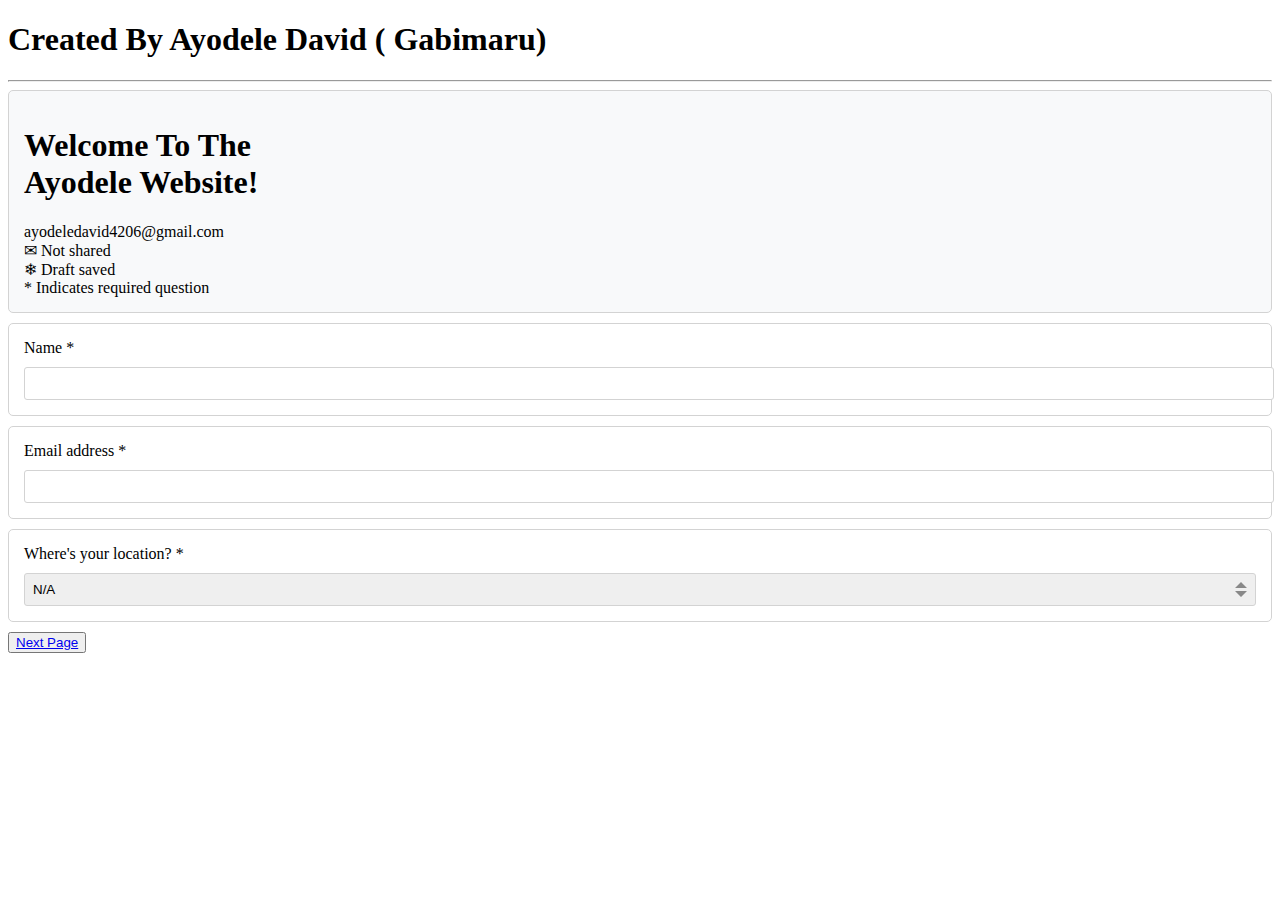
==== index.html @ 676fa515 "Add files via upload" ====
<!DOCTYPE html>
<html>

<head>
  <meta charset="UTF-8">
  <meta name="viewport" content="width=device-width, initial-scale=1">
  <title></title>
</head>
<link rel="stylesheet" href="style.css" type="text/css" media="all" />
<body>
  <h1>Created By Ayodele David ( Gabimaru) </h1><hr />
<div class="header-container" style="background-color: #f8f9fa; border: 1px solid #d3d3d3; padding: 15px; border-radius: 5px; margin-bottom: 10px;">
  <div class="header-section">
    <h1>Welcome To The<br>Ayodele Website!</h1>
    <div class="account-info">
      <span class="email">ayodeledavid4206@gmail.com</span>
    </div>
    <div class="sharing-status">
      <span class="icon">&#x2709;</span> <!-- Envelope icon -->
      <span>Not shared</span>
    </div>
    <div class="draft-status">
      <span class="icon">&#x2744;</span> <!-- Cloud Icon -->
      <span>Draft saved</span>
    </div>
    <div class="required-indicator">
      <span>* Indicates required question</span>
    </div>
  </div>
</div> 
<div class="form-field-container" style="background-color: #fff; border: 1px solid #d3d3d3; padding: 15px; border-radius: 5px; margin-bottom: 10px;">
  <label for="name">Name *</label>
  <input type="text" id="name" name="name" value=" " style="width: 100%; padding: 8px; margin-top: 5px; border: 1px solid #d3d3d3; border-radius: 3px;">
</div>

<div class="form-field-container" style="background-color: #fff; border: 1px solid #d3d3d3; padding: 15px; border-radius: 5px; margin-bottom: 10px;">
  <label for="email">Email address *</label>
  <input type="email" id="email" name="email" value=" " style="width: 100%; padding: 8px; margin-top: 5px; border: 1px solid #d3d3d3; border-radius: 3px;">
</div>
<div class="form-field-container">
  <label for="location">Where's your location? *</label>
<select id="location" name="location">
  <option value="N/A">N/A</option>
  <option value="Abia">Abia</option>
  <option value="Adamawa">Adamawa</option>
  <option value="Akwa Ibom">Akwa Ibom</option>
  <option value="Anambra">Anambra</option>
  <option value="Bauchi">Bauchi</option>
  <option value="Bayelsa">Bayelsa</option>
  <option value="Benue">Benue</option>
  <option value="Borno">Borno</option>
  <option value="Cross River">Cross River</option>
  <option value="Delta">Delta</option>
  <option value="Ebonyi">Ebonyi</option>
  <option value="Edo">Edo</option>
  <option value="Ekiti">Ekiti</option>
  <option value="Enugu">Enugu</option>
  <option value="Gombe">Gombe</option>
  <option value="Imo">Imo</option>
  <option value="Jigawa">Jigawa</option>
  <option value="Kaduna">Kaduna</option>
  <option value="Kano">Kano</option>
  <option value="Katsina">Katsina</option>
  <option value="Kebbi">Kebbi</option>
  <option value="Kogi">Kogi</option>
  <option value="Kwara">Kwara</option>
  <option value="Lagos">Lagos</option>
  <option value="Nasarawa">Nasarawa</option>
  <option value="Niger">Niger</option>
  <option value="Ogun">Ogun</option>
  <option value="Ondo">Ondo</option>
  <option value="Osun">Osun</option>
  <option value="Oyo">Oyo</option>
  <option value="Plateau">Plateau</option>
  <option value="Rivers">Rivers</option>
  <option value="Sokoto">Sokoto</option>
  <option value="Taraba">Taraba</option>
  <option value="Yobe">Yobe</option>
  <option value="Zamfara">Zamfara</option>
  <option value="FCT">Abuja (FCT)</option>
</select>
</div>
<button type="submit"><a href="./index2.html" target=_blank title="Next Page">Next Page</a></button>
</body>

</html>
---- style.css ----
.form-field-container {
  background-color: #fff;
  border: 1px solid #d3d3d3;
  padding: 15px;
  border-radius: 5px;
  margin-bottom: 10px;
}

.form-field-container label {
  display: block;
  margin-bottom: 5px;
}

.form-field-container select {
  width: 100%;
  padding: 8px;
  margin-top: 5px;
  border: 1px solid #d3d3d3;
  border-radius: 3px;
  box-sizing: border-box;
  appearance: none; /* Remove default dropdown arrow */
  background-image: url("data:image/svg+xml,%3Csvg xmlns='http://www.w3.org/2000/svg' viewBox='0 0 4 5'%3E%3Cpath fill='%23888' d='M2 0L0 2h4zm0 5L0 3h4z'/%3E%3C/svg%3E"); /* Custom arrow */
  background-repeat: no-repeat;
  background-position: right 8px top 50%;
  background-size: 12px;
}

/* Optional: Style the select dropdown on focus */
.form-field-container select:focus {
  outline: none; /* Remove default focus outline */
  border-color: #66afe9; /* Change border color on focus */
  box-shadow: 0 0 5px rgba(102, 175, 233, 0.5); /* Add a subtle box shadow on focus */
}
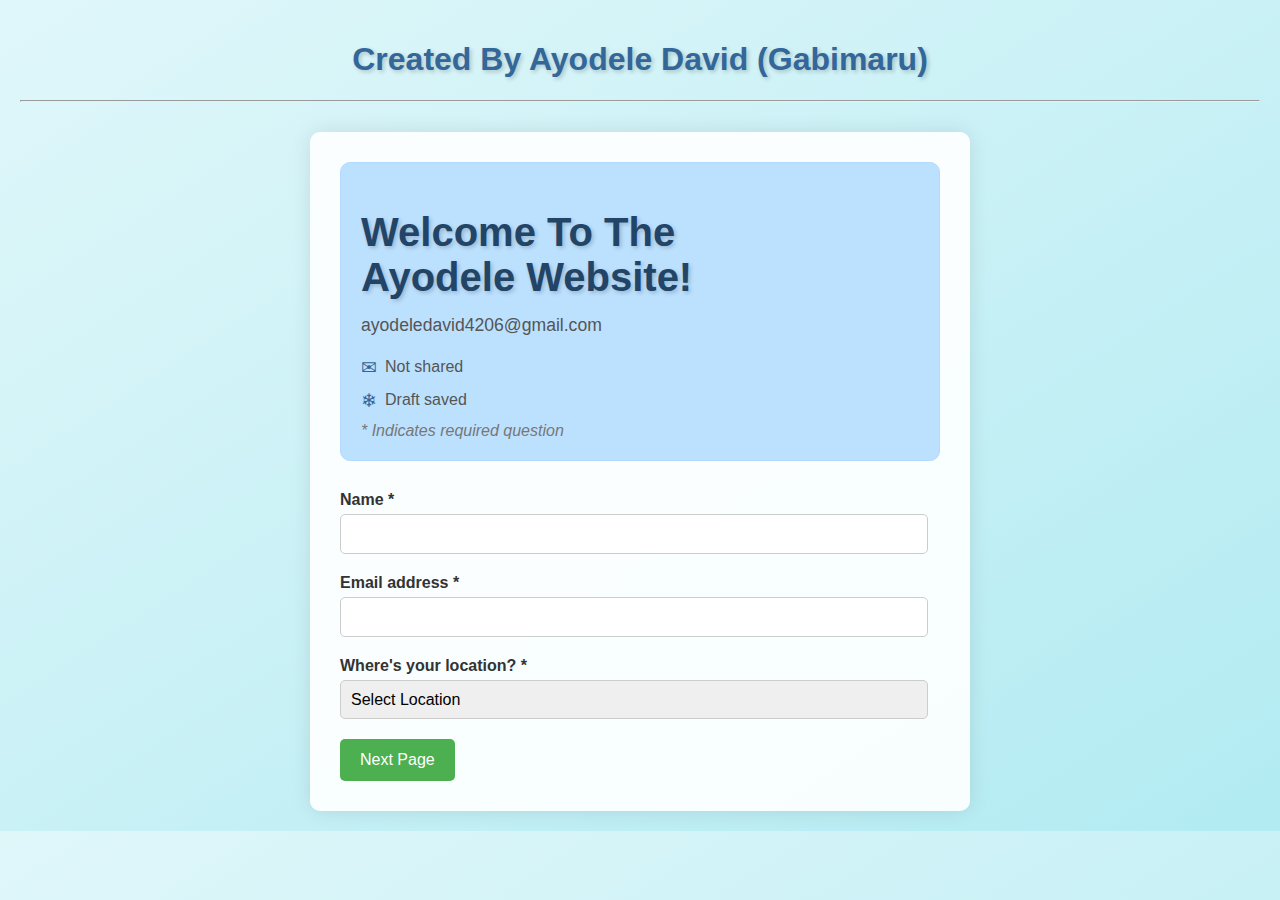
==== commit dc73ab73: "Add files via upload" ====
--- a/index.html
+++ b/index.html
@@ -4,83 +4,98 @@
 <head>
   <meta charset="UTF-8">
   <meta name="viewport" content="width=device-width, initial-scale=1">
-  <title></title>
+  <title>Ayodele David (Gabimaru)</title>
+  <link rel="stylesheet" href="style.css">
 </head>
-<link rel="stylesheet" href="style.css" type="text/css" media="all" />
+
 <body>
-  <h1>Created By Ayodele David ( Gabimaru) </h1><hr />
-<div class="header-container" style="background-color: #f8f9fa; border: 1px solid #d3d3d3; padding: 15px; border-radius: 5px; margin-bottom: 10px;">
-  <div class="header-section">
-    <h1>Welcome To The<br>Ayodele Website!</h1>
-    <div class="account-info">
-      <span class="email">ayodeledavid4206@gmail.com</span>
+  <header>
+    <h1>Created By Ayodele David (Gabimaru)</h1>
+    <hr>
+  </header>
+
+  <div class="container">
+    <div class="header-container">
+      <div class="header-section">
+        <h1>Welcome To The<br>Ayodele Website!<tag>
+          <!--Tab to edit-->
+        </tag></h1>
+        <div class="account-info">
+          <span class="email">ayodeledavid4206@gmail.com</span>
+        </div>
+        <div class="status-item">
+          <span class="icon">&#x2709;</span> <!-- Envelope icon -->
+          <span>Not shared</span>
+        </div>
+        <div class="status-item">
+          <span class="icon">&#x2744;</span> <!-- Cloud Icon -->
+          <span>Draft saved</span>
+        </div>
+        <div class="required-indicator">
+          <span>* Indicates required question</span>
+        </div>
+      </div>
     </div>
-    <div class="sharing-status">
-      <span class="icon">&#x2709;</span> <!-- Envelope icon -->
-      <span>Not shared</span>
-    </div>
-    <div class="draft-status">
-      <span class="icon">&#x2744;</span> <!-- Cloud Icon -->
-      <span>Draft saved</span>
-    </div>
-    <div class="required-indicator">
-      <span>* Indicates required question</span>
-    </div>
+
+    <form>
+      <div class="form-group">
+        <label for="name">Name *</label>
+        <input type="text" id="name" name="name" required>
+      </div>
+
+      <div class="form-group">
+        <label for="email">Email address *</label>
+        <input type="email" id="email" name="email" required>
+      </div>
+
+      <div class="form-group">
+        <label for="location">Where's your location? *</label>
+        <select id="location" name="location" required>
+          <option value="">Select Location</option>
+          <option value="N/A">N/A</option>
+          <option value="Abia">Abia</option>
+          <option value="Adamawa">Adamawa</option>
+          <option value="Akwa Ibom">Akwa Ibom</option>
+          <option value="Anambra">Anambra</option>
+          <option value="Bauchi">Bauchi</option>
+          <option value="Bayelsa">Bayelsa</option>
+          <option value="Benue">Benue</option>
+          <option value="Borno">Borno</option>
+          <option value="Cross River">Cross River</option>
+          <option value="Delta">Delta</option>
+          <option value="Ebonyi ">Ebonyi</option>
+          <option value="Edo">Edo</option>
+          <option value="Ekiti">Ekiti</option>
+          <option value="Enugu">Enugu</option>
+          <option value="Gombe">Gombe</option>
+          <option value="Imo">Imo</option>
+          <option value="Jigawa">Jigawa</option>
+          <option value="Kaduna">Kaduna</option>
+          <option value="Kano">Kano</option>
+          <option value="Katsina">Katsina</option>
+          <option value="Kebbi">Kebbi</option>
+          <option value="Kogi">Kogi</option>
+          <option value="Kwara">Kwara</option>
+          <option value="Lagos">Lagos</option>
+          <option value="Nasarawa">Nasarawa</option>
+          <option value="Niger">Niger</option>
+          <option value="Ogun">Ogun</option>
+          <option value="Ondo">Ondo</option>
+          <option value="Osun">Osun</option> 
+          <option value="Oyo">Oyo</option>
+          <option value="Plateau">Plateau</option>
+          <option value="Rivers">Rivers</option>
+          <option value="Sokoto">Sokoto</option>
+          <option value="Taraba">Taraba</option>
+          <option value="Yobe">Yobe</option>
+          <option value="Zamfara">Zamfara</option>
+          <option value="FCT">Abuja (FCT)</option>
+        </select>
+      </div>
+
+      <button type="submit"><a href="./index2.html" target="_blank" title="Next Page">Next Page</a></button>
+    </form>
   </div>
-</div> 
-<div class="form-field-container" style="background-color: #fff; border: 1px solid #d3d3d3; padding: 15px; border-radius: 5px; margin-bottom: 10px;">
-  <label for="name">Name *</label>
-  <input type="text" id="name" name="name" value=" " style="width: 100%; padding: 8px; margin-top: 5px; border: 1px solid #d3d3d3; border-radius: 3px;">
-</div>
-
-<div class="form-field-container" style="background-color: #fff; border: 1px solid #d3d3d3; padding: 15px; border-radius: 5px; margin-bottom: 10px;">
-  <label for="email">Email address *</label>
-  <input type="email" id="email" name="email" value=" " style="width: 100%; padding: 8px; margin-top: 5px; border: 1px solid #d3d3d3; border-radius: 3px;">
-</div>
-<div class="form-field-container">
-  <label for="location">Where's your location? *</label>
-<select id="location" name="location">
-  <option value="N/A">N/A</option>
-  <option value="Abia">Abia</option>
-  <option value="Adamawa">Adamawa</option>
-  <option value="Akwa Ibom">Akwa Ibom</option>
-  <option value="Anambra">Anambra</option>
-  <option value="Bauchi">Bauchi</option>
-  <option value="Bayelsa">Bayelsa</option>
-  <option value="Benue">Benue</option>
-  <option value="Borno">Borno</option>
-  <option value="Cross River">Cross River</option>
-  <option value="Delta">Delta</option>
-  <option value="Ebonyi">Ebonyi</option>
-  <option value="Edo">Edo</option>
-  <option value="Ekiti">Ekiti</option>
-  <option value="Enugu">Enugu</option>
-  <option value="Gombe">Gombe</option>
-  <option value="Imo">Imo</option>
-  <option value="Jigawa">Jigawa</option>
-  <option value="Kaduna">Kaduna</option>
-  <option value="Kano">Kano</option>
-  <option value="Katsina">Katsina</option>
-  <option value="Kebbi">Kebbi</option>
-  <option value="Kogi">Kogi</option>
-  <option value="Kwara">Kwara</option>
-  <option value="Lagos">Lagos</option>
-  <option value="Nasarawa">Nasarawa</option>
-  <option value="Niger">Niger</option>
-  <option value="Ogun">Ogun</option>
-  <option value="Ondo">Ondo</option>
-  <option value="Osun">Osun</option>
-  <option value="Oyo">Oyo</option>
-  <option value="Plateau">Plateau</option>
-  <option value="Rivers">Rivers</option>
-  <option value="Sokoto">Sokoto</option>
-  <option value="Taraba">Taraba</option>
-  <option value="Yobe">Yobe</option>
-  <option value="Zamfara">Zamfara</option>
-  <option value="FCT">Abuja (FCT)</option>
-</select>
-</div>
-<button type="submit"><a href="./index2.html" target=_blank title="Next Page">Next Page</a></button>
 </body>
 
 </html>--- a/style.css
+++ b/style.css
@@ -1,33 +1,167 @@
-.form-field-container {
-  background-color: #fff;
-  border: 1px solid #d3d3d3;
-  padding: 15px;
-  border-radius: 5px;
-  margin-bottom: 10px;
+/* style.css */
+body {
+  font-family: 'Arial', sans-serif;
+  margin: 0;
+  padding: 20px;
+  background: linear-gradient(to bottom right, #e0f7fa, #b2ebf2); /* Lighter, more appealing gradient */
+  color: #333;
+  overflow-x: hidden; /* Prevents horizontal scrollbar */
+}
+        .hidden-text {
+            position: absolute;
+            bottom: 10px;
+            left: 50%;
+            transform: translateX(-50%);
+            color: red;
+            font-size: 14px;
+            font-weight: bold;
+            display: none;
+        }
+header {
+  text-align: center;
+  margin-bottom: 30px;
 }
 
-.form-field-container label {
+h1 {
+  color: #336699;
+  text-shadow: 2px 2px 4px rgba(0, 0, 0, 0.2); /* Subtle text shadow */
+  animation: headerAnimation 2s ease-in-out; /* Added animation */
+}
+
+/*Added Keyframes for Header Animation*/
+@keyframes headerAnimation {
+  0% { transform: translateY(-20px); opacity: 0; }
+  100% { transform: translateY(0); opacity: 1; }
+}
+
+.container {
+  max-width: 600px;
+  margin: 0 auto;
+  background-color: rgba(255, 255, 255, 0.9); /* Slightly transparent white background */
+  padding: 30px;
+  border-radius: 10px;
+  box-shadow: 0 0 20px rgba(0, 0, 0, 0.1);
+}
+
+.header-container {
+  background-color: rgba(173, 217, 255, 0.8); /* Semi-transparent light blue */
+  border: 1px solid #b3d9ff;
+  padding: 20px;
+  margin-bottom: 30px;
+  border-radius: 10px;
+}
+
+.header-section h1 {
+  font-size: 2.5em;
+  color: #224466;
+  margin-bottom: 15px;
+  animation: fadeIn 1s ease-in-out; /* Text fade-in effect */
+}
+
+.account-info {
+  font-size: 1.1em;
+  color: #555;
+  margin-bottom: 20px;
+  animation: fadeIn 1.5s ease-in-out;
+}
+
+.status-item {
+  display: flex;
+  align-items: center;
+  margin-bottom: 10px;
+  color: #555;
+  animation: fadeIn 2s ease-in-out;
+}
+
+.status-item .icon {
+  font-size: 1.2em;
+  margin-right: 8px;
+  color: #336699;
+}
+
+.required-indicator {
+  font-style: italic;
+  color: #777;
+  margin-top: 10px;
+}
+
+.form-group {
+  margin-bottom: 20px;
+}
+
+label {
   display: block;
   margin-bottom: 5px;
+  font-weight: bold;
+  color: #333;
 }
 
-.form-field-container select {
-  width: 100%;
-  padding: 8px;
-  margin-top: 5px;
-  border: 1px solid #d3d3d3;
-  border-radius: 3px;
+input[type="text"],
+input[type="email"],
+select {
+  width: calc(100% - 12px);
+  padding: 10px;
+  border: 1px solid #ccc;
+  border-radius: 5px;
   box-sizing: border-box;
-  appearance: none; /* Remove default dropdown arrow */
-  background-image: url("data:image/svg+xml,%3Csvg xmlns='http://www.w3.org/2000/svg' viewBox='0 0 4 5'%3E%3Cpath fill='%23888' d='M2 0L0 2h4zm0 5L0 3h4z'/%3E%3C/svg%3E"); /* Custom arrow */
-  background-repeat: no-repeat;
-  background-position: right 8px top 50%;
-  background-size: 12px;
+  font-size: 1em;
+  transition: box-shadow 0.3s ease; /* Add a transition for box shadow */
 }
 
-/* Optional: Style the select dropdown on focus */
-.form-field-container select:focus {
-  outline: none; /* Remove default focus outline */
-  border-color: #66afe9; /* Change border color on focus */
-  box-shadow: 0 0 5px rgba(102, 175, 233, 0.5); /* Add a subtle box shadow on focus */
+input[type="text"]:focus,
+input[type="email"]:focus,
+select:focus {
+  box-shadow: 0 0 5px rgba(0, 123, 255, 0.5); /* Add a blue glow on focus */
+}
+
+select {
+  padding: 10px;
+  appearance: none; /* Remove default arrow */
+}
+
+select::-ms-expand {
+  display: none; /* Remove default arrow for IE/Edge */
+}
+
+select::after {
+  content: "\279C"; /* Unicode arrow */
+  position: absolute;
+  top: 50%;
+  right: 10px;
+  transform: translateY(-50%);
+  pointer-events: none; /* Prevent the arrow from interfering with clicks */
+}
+
+button {
+  background-color: #4CAF50;
+  color: white;
+  padding: 12px 20px;
+  border: none;
+  border-radius: 5px;
+  cursor: pointer;
+  font-size: 1em;
+  transition: background-color 0.3s ease, transform 0.2s ease; /* Smooth transitions */
+  animation: buttonAnimation 1s ease-in-out;
+}
+
+button:hover {
+  background-color: #45a049;
+  transform: translateY(-2px); /* Slight lift on hover */
+}
+
+button a {
+  text-decoration: none;
+  color: white;
+}
+
+/* Keyframes for button animation */
+@keyframes buttonAnimation {
+  0% { transform: scale(0.9); opacity: 0; }
+  100% { transform: scale(1); opacity: 1; }
+}
+
+/* Keyframes for fade-in effect */
+@keyframes fadeIn {
+  from { opacity: 0; }
+  to { opacity: 1; }
 }